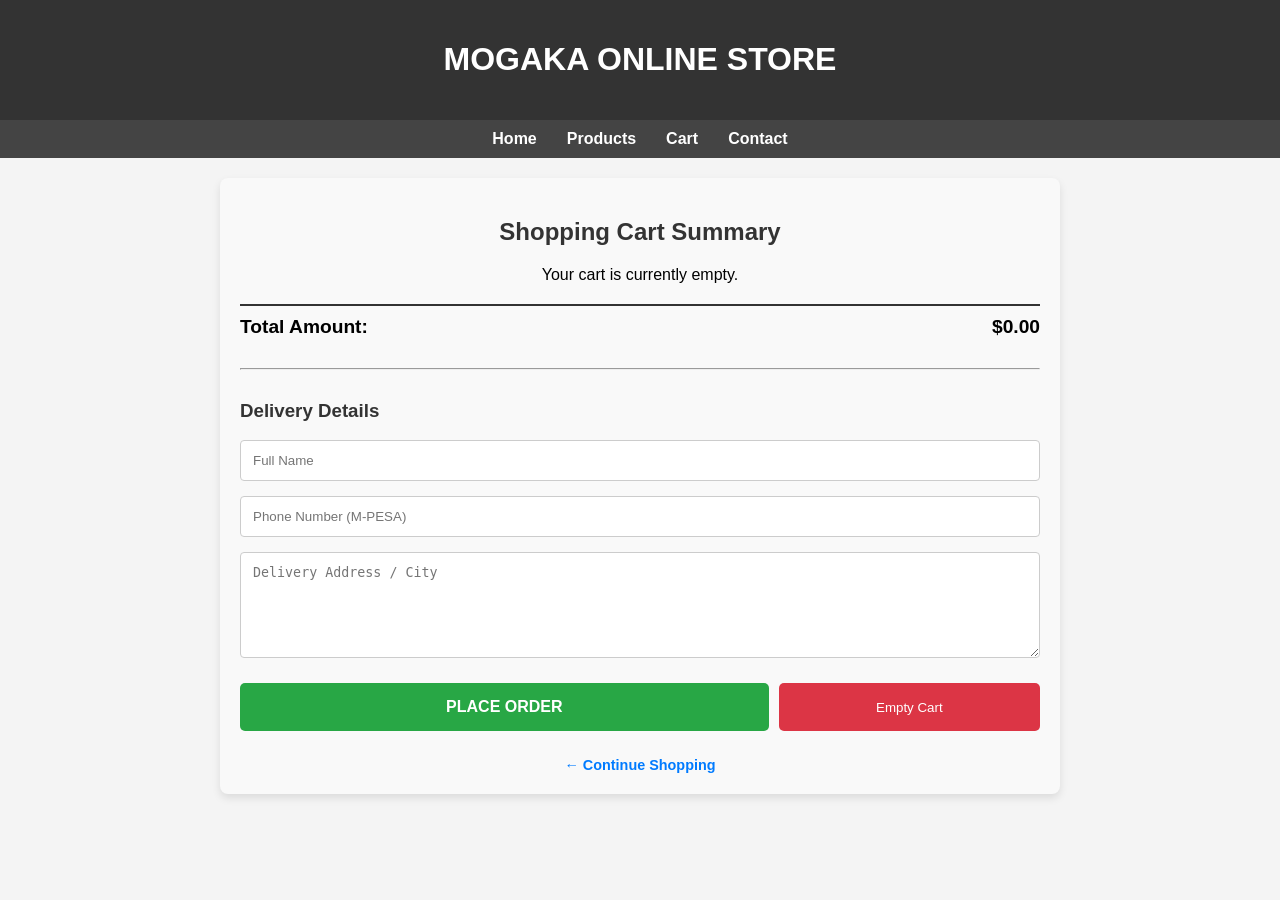
==== cart.html @ f61e9dfe "Add files via upload" ====
<!DOCTYPE html>
<html lang="en">
<head>
    <meta charset="UTF-8">
    <meta name="viewport" content="width=device-width, initial-scale=1.0">
    <title>Your Cart - Mogaka Store</title>
    <link rel="stylesheet" href="style.css">
</head>
<body>

    <header>
        <h1>MOGAKA ONLINE STORE</h1>
    </header>

    <nav>
        <a href="index.html">Home</a>
        <a href="products.html">Products</a>
        <a href="cart.html">Cart</a>
        <a href="contact.html">Contact</a>
    </nav>

    <main style="max-width: 800px; margin: 20px auto; padding: 20px; background: #f9f9f9; border-radius: 8px; box-shadow: 0 4px 8px rgba(0,0,0,0.1);">
        <h2 style="text-align: center; color: #333;">Shopping Cart Summary</h2>
        
        <div id="cartItems" style="margin-bottom: 20px;">
            </div>

        <div style="border-top: 2px solid #333; padding-top: 10px; display: flex; justify-content: space-between; font-size: 1.2rem;">
            <strong>Total Amount:</strong>
            <strong>$<span id="cartTotal">0.00</span></strong>
        </div>

        <hr style="margin: 30px 0;">

        <h3 style="color: #333;">Delivery Details</h3>
        <form onsubmit="processOrder(event)" style="display: flex; flex-direction: column; gap: 15px;">
            <input type="text" id="custName" placeholder="Full Name" required style="padding: 12px; border: 1px solid #ccc; border-radius: 4px;">
            <input type="text" id="custPhone" placeholder="Phone Number (M-PESA)" required style="padding: 12px; border: 1px solid #ccc; border-radius: 4px;">
            <textarea id="custAddress" placeholder="Delivery Address / City" required style="padding: 12px; border: 1px solid #ccc; border-radius: 4px; height: 80px;"></textarea>
            
            <div style="display: flex; gap: 10px; margin-top: 10px;">
                <button type="submit" class="buy-btn" style="flex: 2; background-color: #28a745; color: white; padding: 15px; border: none; cursor: pointer; border-radius: 5px; font-weight: bold; font-size: 1rem;">PLACE ORDER</button>
                <button type="button" onclick="clearCart()" style="flex: 1; background-color: #dc3545; color: white; border: none; cursor: pointer; border-radius: 5px;">Empty Cart</button>
            </div>
        </form>

        <div style="text-align: center; margin-top: 25px;">
            <a href="products.html" style="text-decoration: none; color: #007bff; font-weight: bold; font-size: 0.9rem;">← Continue Shopping</a>
        </div>
    </main>

    <script src="script.js"></script>
    <script>
        // Immediately loads the cart items when this page is opened
        window.onload = displayCart;
    </script>
</body>
</html>
---- style.css ----
/* Core Styles */
body { font-family: Arial, sans-serif; margin: 0; background-color: #f4f4f4; }
header { background-color: #333; color: white; text-align: center; padding: 20px; }
nav { background-color: #444; display: flex; justify-content: center; padding: 10px; }
nav a { color: white; text-decoration: none; margin: 0 15px; font-weight: bold; }
nav a:hover { color: #28a745; }

/* Product Cards */
.product-container { display: flex; justify-content: center; flex-wrap: wrap; gap: 20px; padding: 20px; }
.product-card { background: white; border-radius: 8px; box-shadow: 0 2px 10px rgba(0,0,0,0.1); width: 280px; text-align: center; overflow: hidden; padding-bottom: 15px; }
.product-card img { width: 100%; height: 200px; object-fit: cover; }

/* Interactive Buttons */
.buy-btn { 
    background-color: #28a745; 
    color: white; 
    border: none; 
    padding: 10px 20px; 
    cursor: pointer; 
    font-weight: bold; 
    border-radius: 5px;
    transition: background 0.3s ease, transform 0.2s ease;
}

/* HOVER EFFECT */
.buy-btn:hover { 
    background-color: #218838; 
    transform: scale(1.05); /* Slightly grows when hovered */
}
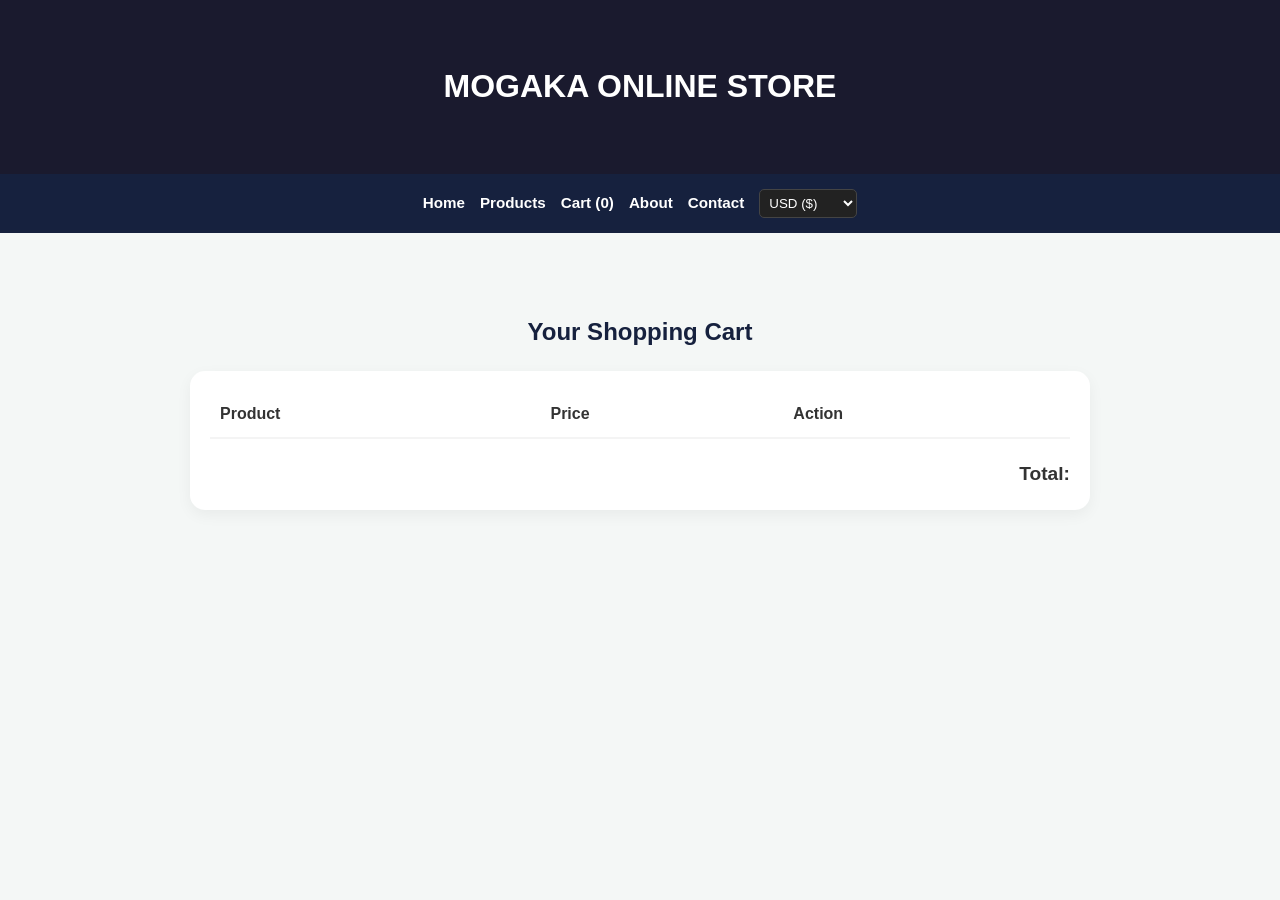
==== commit edb37f02: "Add files via upload" ====
--- a/cart.html
+++ b/cart.html
@@ -7,7 +7,6 @@
     <link rel="stylesheet" href="style.css">
 </head>
 <body>
-
     <header>
         <h1>MOGAKA ONLINE STORE</h1>
     </header>
@@ -15,44 +14,30 @@
     <nav>
         <a href="index.html">Home</a>
         <a href="products.html">Products</a>
-        <a href="cart.html">Cart</a>
+        <a href="cart.html">Cart (<span id="cartCount">0</span>)</a>
+        <a href="about.html">About</a>
         <a href="contact.html">Contact</a>
+        <select id="currencySelector" onchange="updateCurrency()">
+            <option value="USD">USD ($)</option>
+            <option value="KSH">KSH (KSh)</option>
+        </select>
     </nav>
 
-    <main style="max-width: 800px; margin: 20px auto; padding: 20px; background: #f9f9f9; border-radius: 8px; box-shadow: 0 4px 8px rgba(0,0,0,0.1);">
-        <h2 style="text-align: center; color: #333;">Shopping Cart Summary</h2>
+    <main style="max-width: 900px; margin: 40px auto; padding: 20px;">
+        <h2 style="text-align: center; color: #16213e;">Your Shopping Cart</h2>
         
-        <div id="cartItems" style="margin-bottom: 20px;">
-            </div>
+        <div style="background: white; border-radius: 15px; padding: 20px; box-shadow: 0 5px 15px rgba(0,0,0,0.05); overflow-x: auto;">
+            <table style="width: 100%; border-collapse: collapse; text-align: left;">
+                <thead>
+                    <tr style="border-bottom: 2px solid #f4f4f4;">
+                        <th style="padding: 10px;">Product</th>
+                        <th style="padding: 10px;">Price</th>
+                        <th style="padding: 10px;">Action</th>
+                    </tr>
+                </thead>
+                <tbody id="cartTableBody">
+                    </tbody>
+            </table>
 
-        <div style="border-top: 2px solid #333; padding-top: 10px; display: flex; justify-content: space-between; font-size: 1.2rem;">
-            <strong>Total Amount:</strong>
-            <strong>$<span id="cartTotal">0.00</span></strong>
-        </div>
-
-        <hr style="margin: 30px 0;">
-
-        <h3 style="color: #333;">Delivery Details</h3>
-        <form onsubmit="processOrder(event)" style="display: flex; flex-direction: column; gap: 15px;">
-            <input type="text" id="custName" placeholder="Full Name" required style="padding: 12px; border: 1px solid #ccc; border-radius: 4px;">
-            <input type="text" id="custPhone" placeholder="Phone Number (M-PESA)" required style="padding: 12px; border: 1px solid #ccc; border-radius: 4px;">
-            <textarea id="custAddress" placeholder="Delivery Address / City" required style="padding: 12px; border: 1px solid #ccc; border-radius: 4px; height: 80px;"></textarea>
-            
-            <div style="display: flex; gap: 10px; margin-top: 10px;">
-                <button type="submit" class="buy-btn" style="flex: 2; background-color: #28a745; color: white; padding: 15px; border: none; cursor: pointer; border-radius: 5px; font-weight: bold; font-size: 1rem;">PLACE ORDER</button>
-                <button type="button" onclick="clearCart()" style="flex: 1; background-color: #dc3545; color: white; border: none; cursor: pointer; border-radius: 5px;">Empty Cart</button>
-            </div>
-        </form>
-
-        <div style="text-align: center; margin-top: 25px;">
-            <a href="products.html" style="text-decoration: none; color: #007bff; font-weight: bold; font-size: 0.9rem;">← Continue Shopping</a>
-        </div>
-    </main>
-
-    <script src="script.js"></script>
-    <script>
-        // Immediately loads the cart items when this page is opened
-        window.onload = displayCart;
-    </script>
-</body>
-</html>+            <div style="text-align: right; margin-top: 20px; font-size: 1.2rem;">
+                <strong>Total: <span id="cartTotal"
--- a/style.css
+++ b/style.css
@@ -1,29 +1,51 @@
-/* Core Styles */
-body { font-family: Arial, sans-serif; margin: 0; background-color: #f4f4f4; }
-header { background-color: #333; color: white; text-align: center; padding: 20px; }
-nav { background-color: #444; display: flex; justify-content: center; padding: 10px; }
-nav a { color: white; text-decoration: none; margin: 0 15px; font-weight: bold; }
-nav a:hover { color: #28a745; }
+/* Core Styling */
+body { font-family: 'Segoe UI', Tahoma, Geneva, Verdana, sans-serif; margin: 0; background-color: #f4f7f6; color: #333; line-height: 1.6; }
+header { background-color: #1a1a2e; color: white; text-align: center; padding: 40px 20px; }
+
+/* Navigation */
+nav { 
+    background-color: #16213e; padding: 15px; text-align: center; 
+    position: sticky; top: 0; z-index: 1000; 
+    display: flex; justify-content: center; align-items: center; flex-wrap: wrap; gap: 15px;
+}
+nav a { color: #fff; text-decoration: none; font-weight: 600; font-size: 0.95rem; transition: 0.3s; }
+nav a:hover { color: #2ecc71; }
+#currencySelector { padding: 5px; border-radius: 5px; background: #222; color: white; border: 1px solid #444; outline: none; }
+
+/* Buttons & Filters */
+.filter-btn {
+    background-color: #fff; color: #16213e; border: 2px solid #16213e;
+    padding: 8px 20px; border-radius: 25px; cursor: pointer; font-weight: bold; transition: 0.3s;
+}
+.filter-btn:hover, .filter-btn.active { background-color: #16213e; color: #fff; }
 
 /* Product Cards */
-.product-container { display: flex; justify-content: center; flex-wrap: wrap; gap: 20px; padding: 20px; }
-.product-card { background: white; border-radius: 8px; box-shadow: 0 2px 10px rgba(0,0,0,0.1); width: 280px; text-align: center; overflow: hidden; padding-bottom: 15px; }
-.product-card img { width: 100%; height: 200px; object-fit: cover; }
+.product-container { display: flex; justify-content: center; gap: 25px; padding: 40px 20px; flex-wrap: wrap; }
+.product-card { 
+    background: white; border-radius: 15px; padding: 20px; text-align: center; 
+    width: 280px; box-shadow: 0 10px 20px rgba(0,0,0,0.05); position: relative; transition: 0.3s; 
+}
+.product-card:hover { transform: translateY(-8px); }
+.product-card img { width: 100%; height: 180px; object-fit: cover; border-radius: 10px; margin-bottom: 15px; }
 
-/* Interactive Buttons */
-.buy-btn { 
-    background-color: #28a745; 
-    color: white; 
-    border: none; 
-    padding: 10px 20px; 
-    cursor: pointer; 
-    font-weight: bold; 
-    border-radius: 5px;
-    transition: background 0.3s ease, transform 0.2s ease;
-}
+/* Conversion Boosters (Timer & Badges) */
+.badge { position: absolute; top: 15px; left: 15px; padding: 5px 12px; border-radius: 5px; color: white; font-size: 0.7rem; font-weight: bold; z-index: 10; }
+.hot { background-color: #e74c3c; }
+.seller { background-color: #f39c12; }
 
-/* HOVER EFFECT */
-.buy-btn:hover { 
-    background-color: #218838; 
-    transform: scale(1.05); /* Slightly grows when hovered */
-}+.timer-container { background-color: #e74c3c; color: white; padding: 8px; border-radius: 8px; margin: 10px 0; font-size: 0.8rem; display: flex; justify-content: center; gap: 8px; }
+.rating { color: #f39c12; font-size: 0.85rem; margin-bottom: 8px; }
+.price-tag { font-size: 1.25rem; font-weight: bold; color: #16213e; display: block; margin: 10px 0; }
+
+.buy-btn { background-color: #27ae60; color: white; border: none; padding: 12px; border-radius: 8px; cursor: pointer; font-weight: bold; width: 100%; transition: 0.3s; }
+.buy-btn:hover { background-color: #2ecc71; }
+
+/* Sections */
+.review-section, .legal-container, .about-section { max-width: 900px; margin: 40px auto; padding: 30px; background: white; border-radius: 15px; box-shadow: 0 5px 15px rgba(0,0,0,0.05); }
+.newsletter { background-color: #16213e; color: white; padding: 50px 20px; text-align: center; }
+.newsletter input { padding: 12px; width: 250px; border-radius: 5px; border: none; margin-bottom: 10px; }
+
+/* Global WhatsApp */
+.whatsapp-float { position: fixed; bottom: 30px; right: 30px; background-color: #25d366; color: white; padding: 12px 25px; border-radius: 50px; text-decoration: none; font-weight: bold; box-shadow: 0 5px 15px rgba(0,0,0,0.2); z-index: 9999; }
+
+footer { background-color: #1a1a2e; color: #bbb; padding: 40px 20px; text-align: center; border-top: 1px solid #333; }
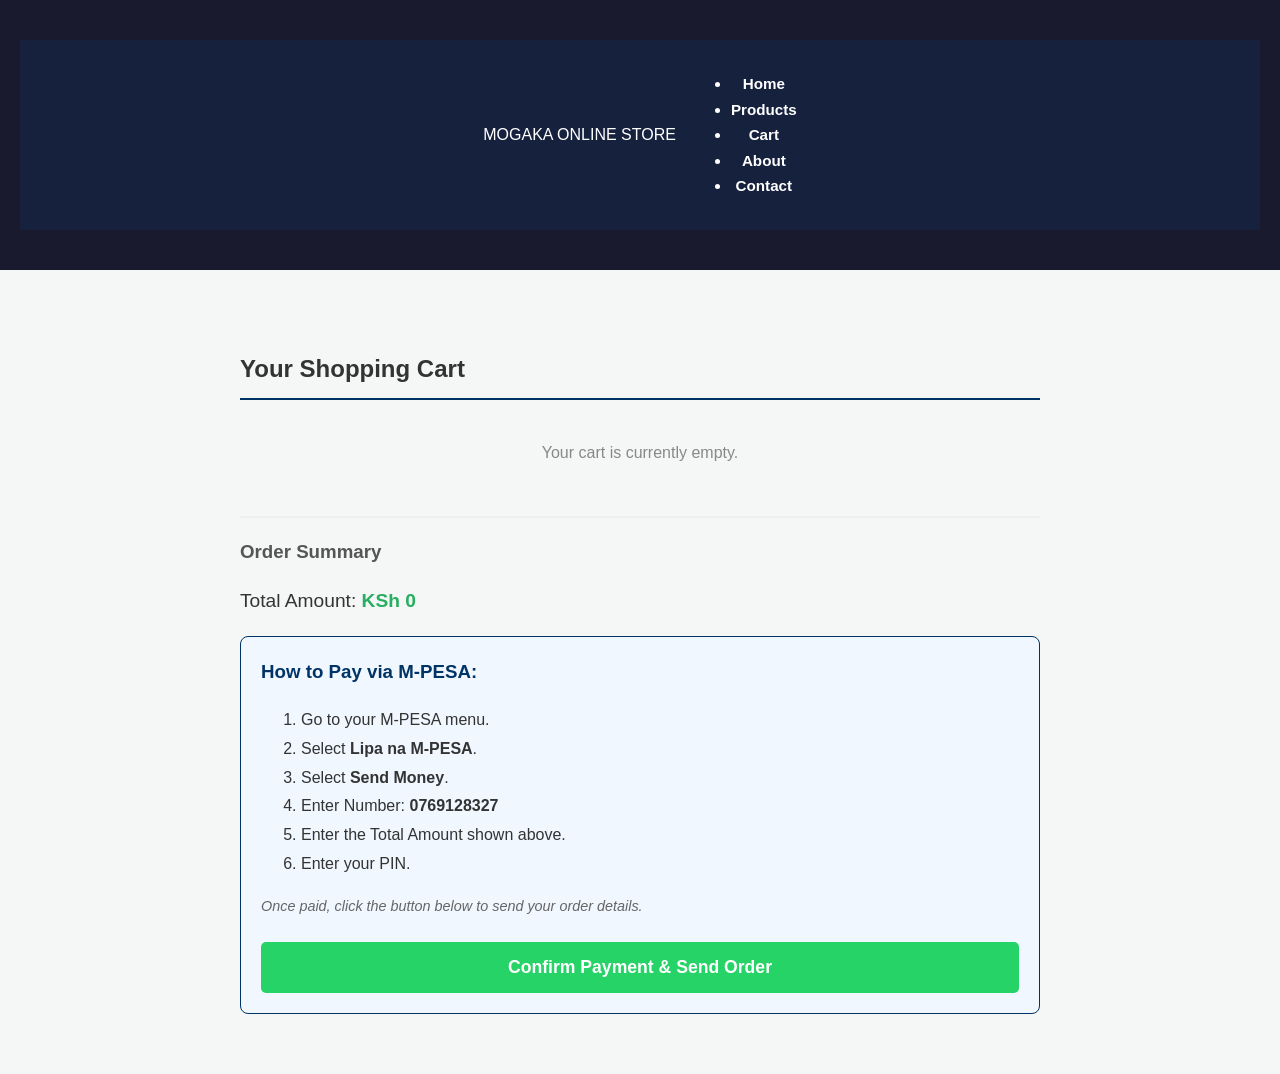
==== commit 642ff9cd: "Add files via upload Added M-PESA payment and success alerts." ====
--- a/cart.html
+++ b/cart.html
@@ -3,41 +3,52 @@
 <head>
     <meta charset="UTF-8">
     <meta name="viewport" content="width=device-width, initial-scale=1.0">
-    <title>Your Cart - Mogaka Store</title>
+    <title>Your Cart - Mogaka Online Store</title>
     <link rel="stylesheet" href="style.css">
 </head>
 <body>
     <header>
-        <h1>MOGAKA ONLINE STORE</h1>
+        <nav class="navbar">
+            <div class="logo">MOGAKA ONLINE STORE</div>
+            <ul class="nav-links">
+                <li><a href="index.html">Home</a></li>
+                <li><a href="products.html">Products</a></li>
+                <li><a href="cart.html" class="active">Cart</a></li>
+                <li><a href="about.html">About</a></li>
+                <li><a href="contact.html">Contact</a></li>
+            </ul>
+        </nav>
     </header>
 
-    <nav>
-        <a href="index.html">Home</a>
-        <a href="products.html">Products</a>
-        <a href="cart.html">Cart (<span id="cartCount">0</span>)</a>
-        <a href="about.html">About</a>
-        <a href="contact.html">Contact</a>
-        <select id="currencySelector" onchange="updateCurrency()">
-            <option value="USD">USD ($)</option>
-            <option value="KSH">KSH (KSh)</option>
-        </select>
-    </nav>
+    <main class="cart-container" style="max-width: 800px; margin: 40px auto; padding: 20px; font-family: sans-serif;">
+        <h2 style="border-bottom: 2px solid #003366; padding-bottom: 10px;">Your Shopping Cart</h2>
+        
+        <div id="cart-items" style="margin-top: 20px;">
+            </div>
 
-    <main style="max-width: 900px; margin: 40px auto; padding: 20px;">
-        <h2 style="text-align: center; color: #16213e;">Your Shopping Cart</h2>
-        
-        <div style="background: white; border-radius: 15px; padding: 20px; box-shadow: 0 5px 15px rgba(0,0,0,0.05); overflow-x: auto;">
-            <table style="width: 100%; border-collapse: collapse; text-align: left;">
-                <thead>
-                    <tr style="border-bottom: 2px solid #f4f4f4;">
-                        <th style="padding: 10px;">Product</th>
-                        <th style="padding: 10px;">Price</th>
-                        <th style="padding: 10px;">Action</th>
-                    </tr>
-                </thead>
-                <tbody id="cartTableBody">
-                    </tbody>
-            </table>
+        <div class="cart-summary" style="margin-top: 30px; border-top: 2px solid #eee; pt: 20px;">
+            <h3 style="color: #555;">Order Summary</h3>
+            <p style="font-size: 1.2em;">Total Amount: <span id="checkout-total" style="font-weight: bold; color: #27ae60;">KSh 0</span></p>
+            
+            <div id="payment-instructions" style="margin-top: 20px; padding: 20px; background: #f0f7ff; border: 1px solid #003366; border-radius: 8px;">
+                <h3 style="color: #003366; margin-top: 0;">How to Pay via M-PESA:</h3>
+                <ol style="line-height: 1.8;">
+                    <li>Go to your M-PESA menu.</li>
+                    <li>Select <strong>Lipa na M-PESA</strong>.</li>
+                    <li>Select <strong>Send Money</strong>.</li>
+                    <li>Enter Number: <strong>0769128327</strong></li>
+                    <li>Enter the Total Amount shown above.</li>
+                    <li>Enter your PIN.</li>
+                </ol>
+                <p style="font-size: 0.9em; color: #666;"><em>Once paid, click the button below to send your order details.</em></p>
+                
+                <button onclick="sendOrderWhatsApp()" style="background-color: #25D366; color: white; padding: 15px; border: none; border-radius: 5px; cursor: pointer; font-weight: bold; width: 100%; font-size: 1.1em; margin-top: 10px;">
+                    Confirm Payment & Send Order
+                </button>
+            </div>
+        </div>
+    </main>
 
-            <div style="text-align: right; margin-top: 20px; font-size: 1.2rem;">
-                <strong>Total: <span id="cartTotal"+    <script src="script.js"></script>
+</body>
+</html>
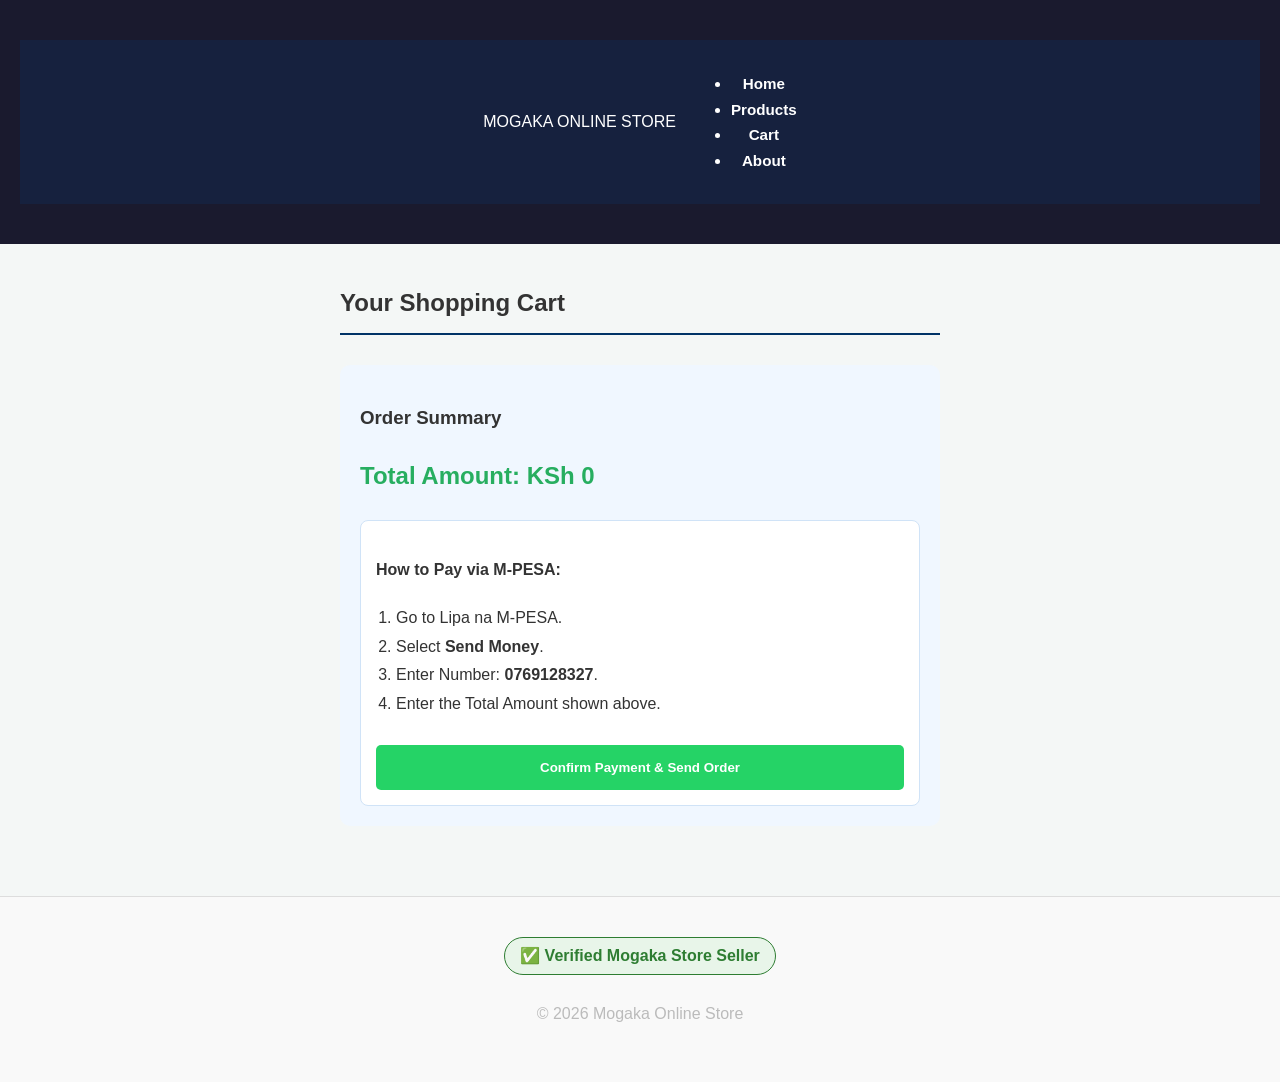
==== commit d74fd005: "Add files via upload made some changes added more products ." ====
--- a/cart.html
+++ b/cart.html
@@ -3,7 +3,7 @@
 <head>
     <meta charset="UTF-8">
     <meta name="viewport" content="width=device-width, initial-scale=1.0">
-    <title>Your Cart - Mogaka Online Store</title>
+    <title>Cart - Mogaka Online Store</title>
     <link rel="stylesheet" href="style.css">
 </head>
 <body>
@@ -15,40 +15,42 @@
                 <li><a href="products.html">Products</a></li>
                 <li><a href="cart.html" class="active">Cart</a></li>
                 <li><a href="about.html">About</a></li>
-                <li><a href="contact.html">Contact</a></li>
             </ul>
         </nav>
     </header>
 
-    <main class="cart-container" style="max-width: 800px; margin: 40px auto; padding: 20px; font-family: sans-serif;">
+    <main style="max-width: 600px; margin: 0 auto; padding: 20px;">
         <h2 style="border-bottom: 2px solid #003366; padding-bottom: 10px;">Your Shopping Cart</h2>
         
-        <div id="cart-items" style="margin-top: 20px;">
-            </div>
+        <div id="cart-items"></div>
 
-        <div class="cart-summary" style="margin-top: 30px; border-top: 2px solid #eee; pt: 20px;">
-            <h3 style="color: #555;">Order Summary</h3>
-            <p style="font-size: 1.2em;">Total Amount: <span id="checkout-total" style="font-weight: bold; color: #27ae60;">KSh 0</span></p>
+        <div style="margin-top: 30px; background: #f0f7ff; padding: 20px; border-radius: 10px;">
+            <h3>Order Summary</h3>
+            <p style="font-size: 1.5em; font-weight: bold; color: #27ae60;">Total Amount: <span id="checkout-total">KSh 0</span></p>
             
-            <div id="payment-instructions" style="margin-top: 20px; padding: 20px; background: #f0f7ff; border: 1px solid #003366; border-radius: 8px;">
-                <h3 style="color: #003366; margin-top: 0;">How to Pay via M-PESA:</h3>
-                <ol style="line-height: 1.8;">
-                    <li>Go to your M-PESA menu.</li>
-                    <li>Select <strong>Lipa na M-PESA</strong>.</li>
+            <div style="background: white; padding: 15px; border-radius: 8px; margin-top: 15px; border: 1px solid #d0e3f7;">
+                <h4>How to Pay via M-PESA:</h4>
+                <ol style="padding-left: 20px; line-height: 1.8;">
+                    <li>Go to Lipa na M-PESA.</li>
                     <li>Select <strong>Send Money</strong>.</li>
-                    <li>Enter Number: <strong>0769128327</strong></li>
+                    <li>Enter Number: <strong>0769128327</strong>.</li>
                     <li>Enter the Total Amount shown above.</li>
-                    <li>Enter your PIN.</li>
                 </ol>
-                <p style="font-size: 0.9em; color: #666;"><em>Once paid, click the button below to send your order details.</em></p>
-                
-                <button onclick="sendOrderWhatsApp()" style="background-color: #25D366; color: white; padding: 15px; border: none; border-radius: 5px; cursor: pointer; font-weight: bold; width: 100%; font-size: 1.1em; margin-top: 10px;">
+                <button onclick="sendOrderWhatsApp()" style="width: 100%; padding: 15px; background: #25D366; color: white; border: none; border-radius: 5px; font-weight: bold; cursor: pointer; margin-top: 10px;">
                     Confirm Payment & Send Order
                 </button>
             </div>
         </div>
     </main>
 
+    <footer style="text-align: center; padding: 40px 20px; background: #f9f9f9; border-top: 1px solid #ddd; margin-top: 50px;">
+        <div style="display: inline-block; background: #e8f5e9; color: #2e7d32; padding: 5px 15px; border-radius: 20px; font-weight: bold; border: 1px solid #2e7d32; margin-bottom: 10px;">
+            ✅ Verified Mogaka Store Seller
+        </div>
+        <p>© 2026 Mogaka Online Store</p>
+        <p id="last-updated" style="font-size: 0.8rem; color: #888;"></p>
+    </footer>
+
     <script src="script.js"></script>
 </body>
 </html>
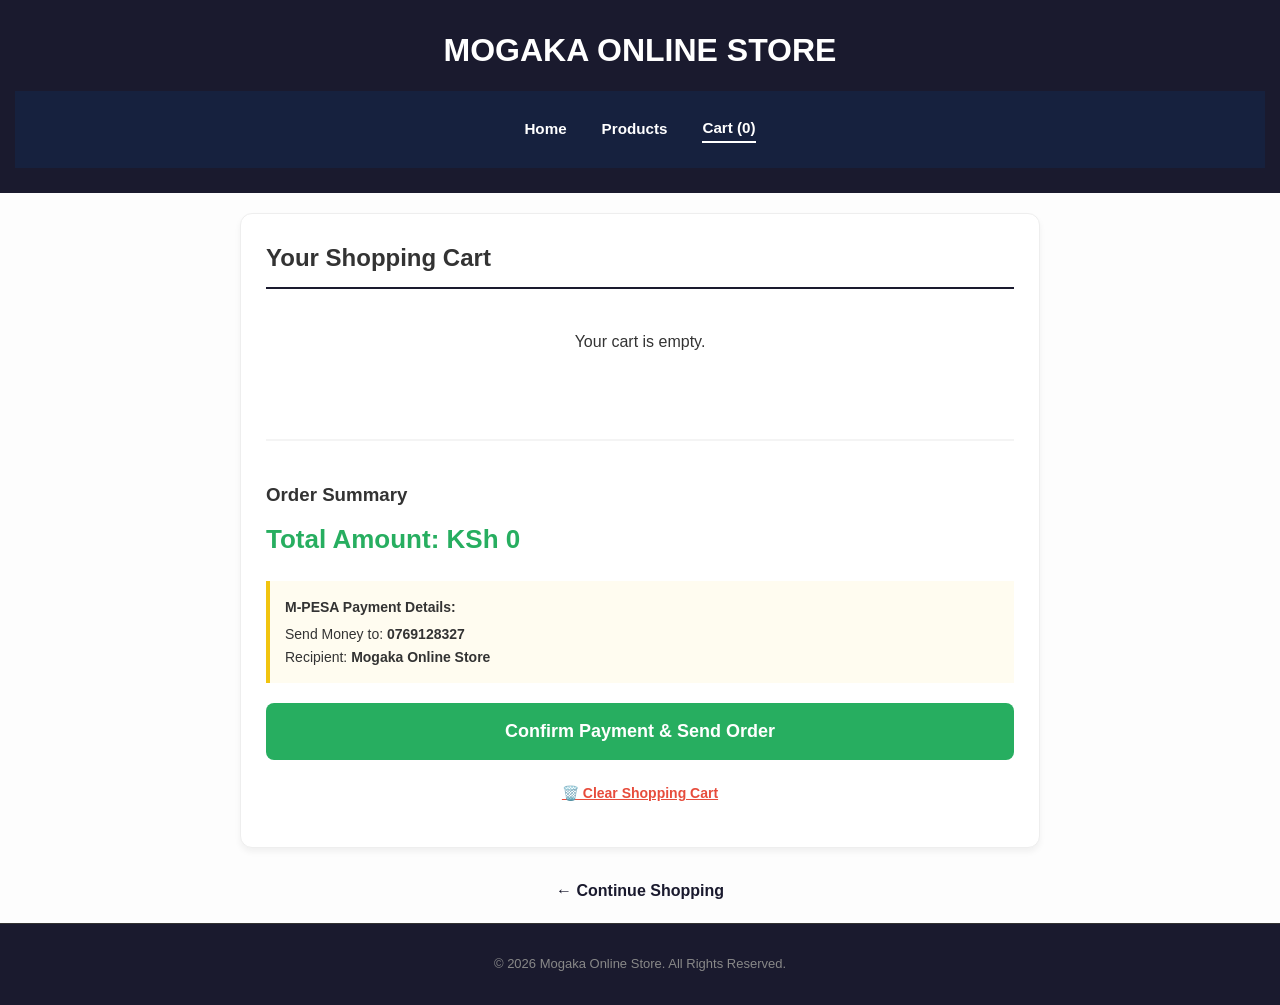
==== commit 99d6b890: "Add files via upload I added some changes to it" ====
--- a/cart.html
+++ b/cart.html
@@ -3,52 +3,60 @@
 <head>
     <meta charset="UTF-8">
     <meta name="viewport" content="width=device-width, initial-scale=1.0">
-    <title>Cart - Mogaka Online Store</title>
+    <title>Your Cart | Mogaka Online Store</title>
     <link rel="stylesheet" href="style.css">
 </head>
-<body>
-    <header>
-        <nav class="navbar">
-            <div class="logo">MOGAKA ONLINE STORE</div>
-            <ul class="nav-links">
-                <li><a href="index.html">Home</a></li>
-                <li><a href="products.html">Products</a></li>
-                <li><a href="cart.html" class="active">Cart</a></li>
-                <li><a href="about.html">About</a></li>
-            </ul>
+<body style="margin: 0; font-family: Arial, sans-serif; background-color: #fdfdfd;">
+
+    <header style="background: #1a1a2e; color: white; padding: 25px 15px; text-align: center;">
+        <h1 style="margin: 0;">MOGAKA ONLINE STORE</h1>
+        <nav style="margin-top: 15px;">
+            <a href="index.html" style="color:white; margin:10px; text-decoration:none;">Home</a>
+            <a href="products.html" style="color:white; margin:10px; text-decoration:none;">Products</a>
+            <a href="cart.html" style="color:white; margin:10px; text-decoration:none; border-bottom: 2px solid white;">Cart <span id="cart-count">(0)</span></a>
         </nav>
     </header>
 
-    <main style="max-width: 600px; margin: 0 auto; padding: 20px;">
-        <h2 style="border-bottom: 2px solid #003366; padding-bottom: 10px;">Your Shopping Cart</h2>
-        
-        <div id="cart-items"></div>
+    <main style="padding: 20px; max-width: 800px; margin: auto;">
+        <section style="background: white; padding: 25px; border-radius: 12px; border: 1px solid #eee; box-shadow: 0 4px 6px rgba(0,0,0,0.05);">
+            <h2 style="border-bottom: 2px solid #1a1a2e; padding-bottom: 10px; margin-top: 0;">Your Shopping Cart</h2>
+            
+            <div id="cart-items-container" style="min-height: 100px;">
+                <p style="text-align: center; color: #888; padding: 20px;">Loading your items...</p>
+            </div>
 
-        <div style="margin-top: 30px; background: #f0f7ff; padding: 20px; border-radius: 10px;">
-            <h3>Order Summary</h3>
-            <p style="font-size: 1.5em; font-weight: bold; color: #27ae60;">Total Amount: <span id="checkout-total">KSh 0</span></p>
-            
-            <div style="background: white; padding: 15px; border-radius: 8px; margin-top: 15px; border: 1px solid #d0e3f7;">
-                <h4>How to Pay via M-PESA:</h4>
-                <ol style="padding-left: 20px; line-height: 1.8;">
-                    <li>Go to Lipa na M-PESA.</li>
-                    <li>Select <strong>Send Money</strong>.</li>
-                    <li>Enter Number: <strong>0769128327</strong>.</li>
-                    <li>Enter the Total Amount shown above.</li>
-                </ol>
-                <button onclick="sendOrderWhatsApp()" style="width: 100%; padding: 15px; background: #25D366; color: white; border: none; border-radius: 5px; font-weight: bold; cursor: pointer; margin-top: 10px;">
+            <div style="margin-top: 30px; padding-top: 20px; border-top: 2px solid #f4f4f4;">
+                <h3 style="margin-bottom: 10px;">Order Summary</h3>
+                
+                <p id="cart-total-display" style="font-size: 26px; color: #27ae60; font-weight: bold; margin: 10px 0;">
+                    Total Amount: KSh 0
+                </p>
+
+                <div style="background: #fffcf0; border-left: 4px solid #f1c40f; padding: 15px; margin: 20px 0; font-size: 14px;">
+                    <p style="margin: 0 0 5px 0;"><strong>M-PESA Payment Details:</strong></p>
+                    <p style="margin: 0;">Send Money to: <strong>0769128327</strong></p>
+                    <p style="margin: 0;">Recipient: <strong>Mogaka Online Store</strong></p>
+                </div>
+
+                <button id="confirm-payment-btn" style="background: #27ae60; color: white; width: 100%; padding: 18px; border: none; border-radius: 8px; font-size: 18px; font-weight: bold; cursor: pointer; transition: background 0.3s;">
                     Confirm Payment & Send Order
                 </button>
+
+                <p style="text-align: center; margin-top: 20px;">
+                    <span id="clear-cart-action" style="color: #e74c3c; cursor: pointer; text-decoration: underline; font-size: 14px; font-weight: bold;">
+                        🗑️ Clear Shopping Cart
+                    </span>
+                </p>
             </div>
+        </section>
+        
+        <div style="text-align: center; margin-top: 30px;">
+            <a href="products.html" style="color: #1a1a2e; text-decoration: none; font-weight: bold;">← Continue Shopping</a>
         </div>
     </main>
 
-    <footer style="text-align: center; padding: 40px 20px; background: #f9f9f9; border-top: 1px solid #ddd; margin-top: 50px;">
-        <div style="display: inline-block; background: #e8f5e9; color: #2e7d32; padding: 5px 15px; border-radius: 20px; font-weight: bold; border: 1px solid #2e7d32; margin-bottom: 10px;">
-            ✅ Verified Mogaka Store Seller
-        </div>
-        <p>© 2026 Mogaka Online Store</p>
-        <p id="last-updated" style="font-size: 0.8rem; color: #888;"></p>
+    <footer style="text-align: center; padding: 30px; color: #888; font-size: 13px;">
+        &copy; 2026 Mogaka Online Store. All Rights Reserved.
     </footer>
 
     <script src="script.js"></script>
